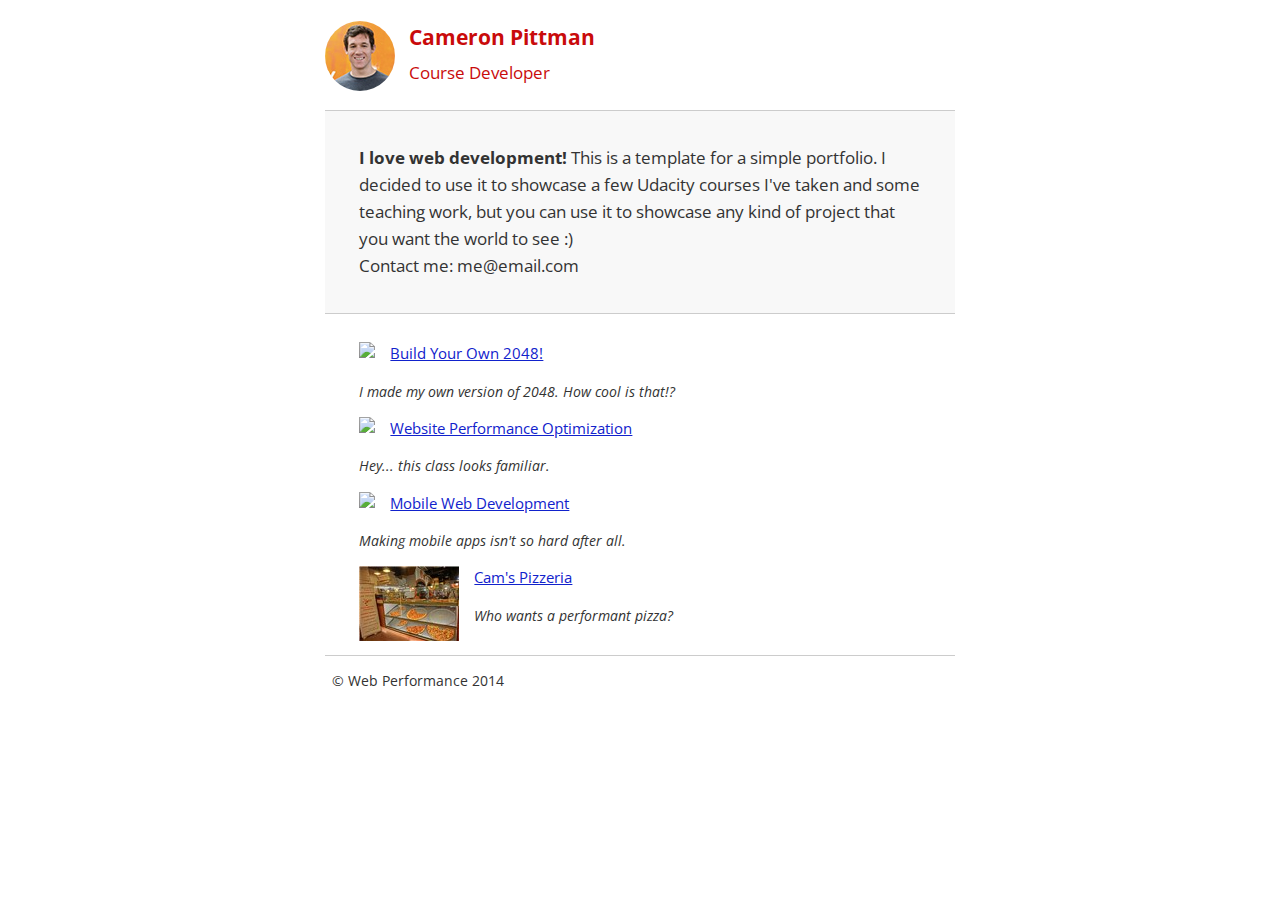
==== udportfolio/index.html @ 7f88bcd5 "Optimized some code and images" ====
<!DOCTYPE html>
<html lang="en">
  <head>
    <meta charset="utf-8">
    <meta name="viewport" content="width=device-width, initial-scale=1">
    <meta name="description" content=" FILL ME IN ">
    <meta name="author" content=" FILL ME IN ">
    <title>Cameron Pittman: Portfolio</title>  
  </head>

  <body>
    <header>
      <a href="/"><img src="img/profilepic.jpg"></a>
      <p>Cameron Pittman<br><span>Course Developer</span></p>
    </header>

    <div class="container">
      <div class="hero">
        <strong>I love web development!</strong> This is a template for a simple portfolio. I decided to use it to showcase a few Udacity courses I've taken and some teaching work, but you can use it to showcase any kind of project that you want the world to see :) <br> Contact me: me@email.com
      </div>

      <div class="content">
        <ul>
          <li>
            <img src="https://lh4.ggpht.com/kJEnfqhPvtm4m3EneSZ4fWYGS8lW4YNhEjk6zPkyrQaBUHc-2Y_ElDic99NHI0h-UBLXVbRCjFybFvrWxdk=s100">
            <a href="project-2048.html">Build Your Own 2048!</a>
            <p>I made my own version of 2048. How cool is that!?</p>
          </li>

          <li>
            <img src="https://lh6.ggpht.com/f_0W8h__3G99CWTjnMjD8BUKm7yp2-wJyApLtTwFoFtlal2ULf_JgHIsOQq2NiYfKOdMlXlMHDKNo5XVZLs=s100">
            <a href="project-webperf.html">Website Performance Optimization</a>
            <p>Hey... this class looks familiar.</p>
          </li>

          <li>
            <img src="https://lh5.ggpht.com/IKdCmTWn8a2nMhlwMYzryvzRN5CUZAOBr4tDrEAbszV7TIFe9pRAInA4kkYcgTXwrifJsBEsq1agTueuu-g=s100">
            <a href="project-mobile.html">Mobile Web Development</a>
            <p>Making mobile apps isn't so hard after all.</p>
          </li>

          <li>
            <img style="width: 100px;" src="views/images/pizzeria.jpg">
            <a href="views/pizza.html">Cam's Pizzeria</a>
            <p>Who wants a performant pizza?</p>
          </li>
        </ul>
    </div>

    <footer>
      <p>&copy; Web Performance 2014 <span id="crp-stats"></span></p>
    </footer>
		
  <script>
      (function(w,g){w['GoogleAnalyticsObject']=g;
      w[g]=w[g]||function(){(w[g].q=w[g].q||[]).push(arguments)};w[g].l=1*new Date();})(window,'ga');

      // Optional TODO: replace with your Google Analytics profile ID.
      ga('create', 'UA-XXXX-Y');
      ga('send', 'pageview');
    </script>
    <script src="http://www.google-analytics.com/analytics.js" async></script>
    <script async src="js/perfmatters.js"></script>
	
    <!-- Hmm, what is the impact of web fonts on speed? Measure it... -->
    <link href="//fonts.googleapis.com/css?family=Open+Sans:400,700" rel="stylesheet">

    <link href="css/style.css" rel="stylesheet">
    <link href="css/print.css" rel="stylesheet" media="print">
  </body>
</html>
---- udportfolio/css/style.css ----
.hero,footer{border-top:1px solid #ccc}footer span,li p{font-style:italic}html{font-size:100%;overflow-y:scroll;-webkit-tap-highlight-color:transparent;-ms-text-size-adjust:100%;-webkit-text-size-adjust:none}body{margin:0;font-size:14px;line-height:1.61;font-weight:400;background:#fff}b,header p,strong{font-weight:700}body,button,input,select,textarea{font-family:'Open Sans',sans-serif;color:#333}a{color:#12C}a:visited{color:#61C}a:focus{outline:dotted thin}a:active,a:hover{color:#c00;outline:0}code,pre{font-family:monospace,monospace;font-size:1em}ol,ul{margin:1em 0;padding:0 0 0 20px}img{border:0;max-width:100%}.container,footer,header{max-width:45em;margin:0 auto}header{padding:0 .5em;color:#C90B0B}header img{border-radius:40px;float:left}header p{font-size:1.5em;padding-left:4em}header p span{font-size:.8em;font-weight:400}.hero{padding:2em;background-color:#f8f8f8;font-size:1.2em;border-bottom:1px solid #ccc}.content{padding:1em}.content li{list-style-type:none;font-size:1.1em}li img{float:left;padding-right:1em}li p{font-size:.9em}footer{padding:0 .5em}footer span{float:right}@media only screen and (max-width:480px){body{font-size:12px}header p{padding-left:4.5em}}
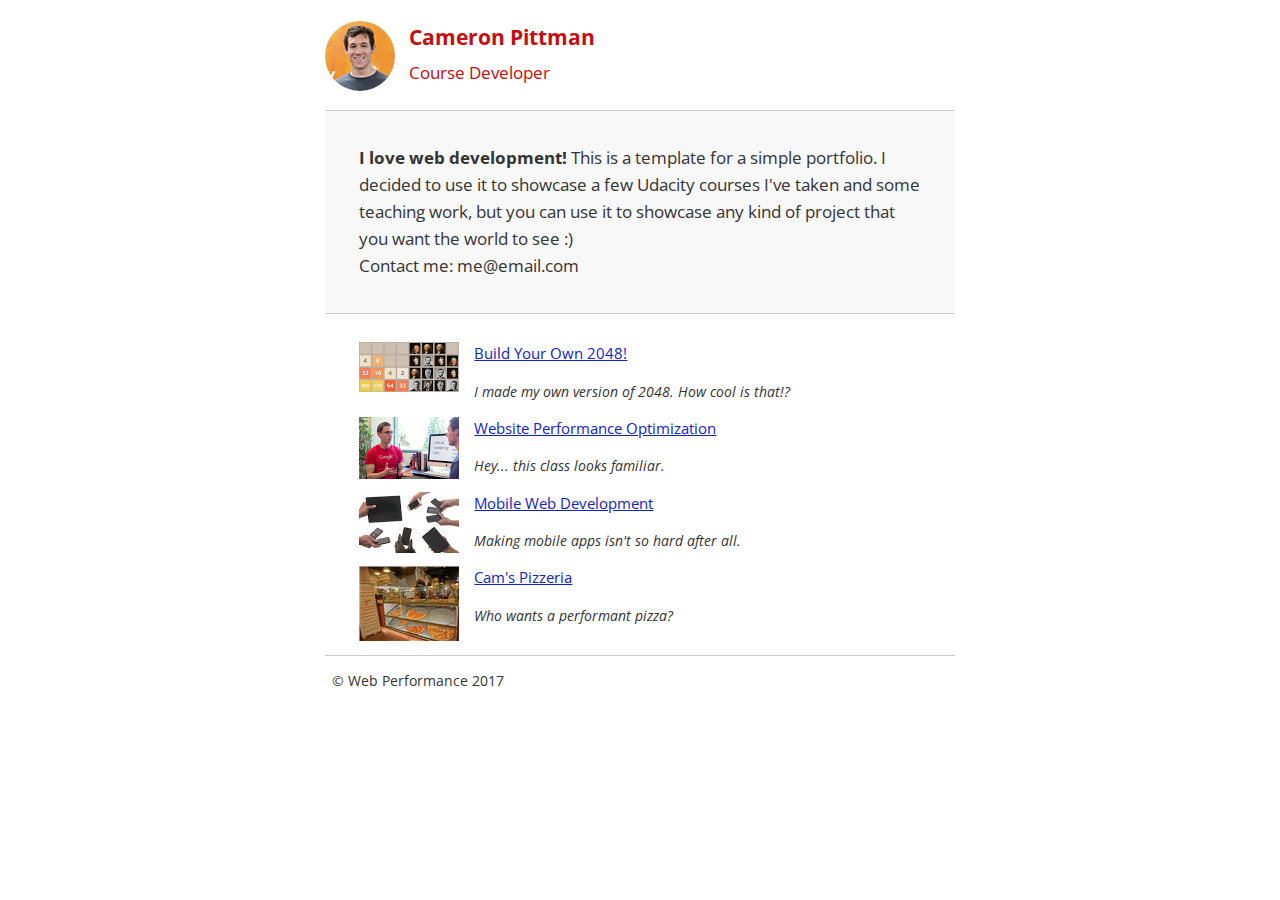
==== commit d26c938c: "Serving local copies of images" ====
--- a/udportfolio/index.html
+++ b/udportfolio/index.html
@@ -5,7 +5,7 @@
     <meta name="viewport" content="width=device-width, initial-scale=1">
     <meta name="description" content=" FILL ME IN ">
     <meta name="author" content=" FILL ME IN ">
-    <title>Cameron Pittman: Portfolio</title>  
+    <title>Cameron Pittman: Portfolio</title>
   </head>
 
   <body>
@@ -22,19 +22,19 @@
       <div class="content">
         <ul>
           <li>
-            <img src="https://lh4.ggpht.com/kJEnfqhPvtm4m3EneSZ4fWYGS8lW4YNhEjk6zPkyrQaBUHc-2Y_ElDic99NHI0h-UBLXVbRCjFybFvrWxdk=s100">
+            <img src="img/img1.jpg">
             <a href="project-2048.html">Build Your Own 2048!</a>
             <p>I made my own version of 2048. How cool is that!?</p>
           </li>
 
           <li>
-            <img src="https://lh6.ggpht.com/f_0W8h__3G99CWTjnMjD8BUKm7yp2-wJyApLtTwFoFtlal2ULf_JgHIsOQq2NiYfKOdMlXlMHDKNo5XVZLs=s100">
+            <img src="img/img2.jpg">
             <a href="project-webperf.html">Website Performance Optimization</a>
             <p>Hey... this class looks familiar.</p>
           </li>
 
           <li>
-            <img src="https://lh5.ggpht.com/IKdCmTWn8a2nMhlwMYzryvzRN5CUZAOBr4tDrEAbszV7TIFe9pRAInA4kkYcgTXwrifJsBEsq1agTueuu-g=s100">
+            <img src="img/img3.jpg">
             <a href="project-mobile.html">Mobile Web Development</a>
             <p>Making mobile apps isn't so hard after all.</p>
           </li>
@@ -48,9 +48,9 @@
     </div>
 
     <footer>
-      <p>&copy; Web Performance 2014 <span id="crp-stats"></span></p>
+      <p>&copy; Web Performance 2017 <span id="crp-stats"></span></p>
     </footer>
-		
+
   <script>
       (function(w,g){w['GoogleAnalyticsObject']=g;
       w[g]=w[g]||function(){(w[g].q=w[g].q||[]).push(arguments)};w[g].l=1*new Date();})(window,'ga');
@@ -61,7 +61,7 @@
     </script>
     <script src="http://www.google-analytics.com/analytics.js" async></script>
     <script async src="js/perfmatters.js"></script>
-	
+
     <!-- Hmm, what is the impact of web fonts on speed? Measure it... -->
     <link href="//fonts.googleapis.com/css?family=Open+Sans:400,700" rel="stylesheet">
 
